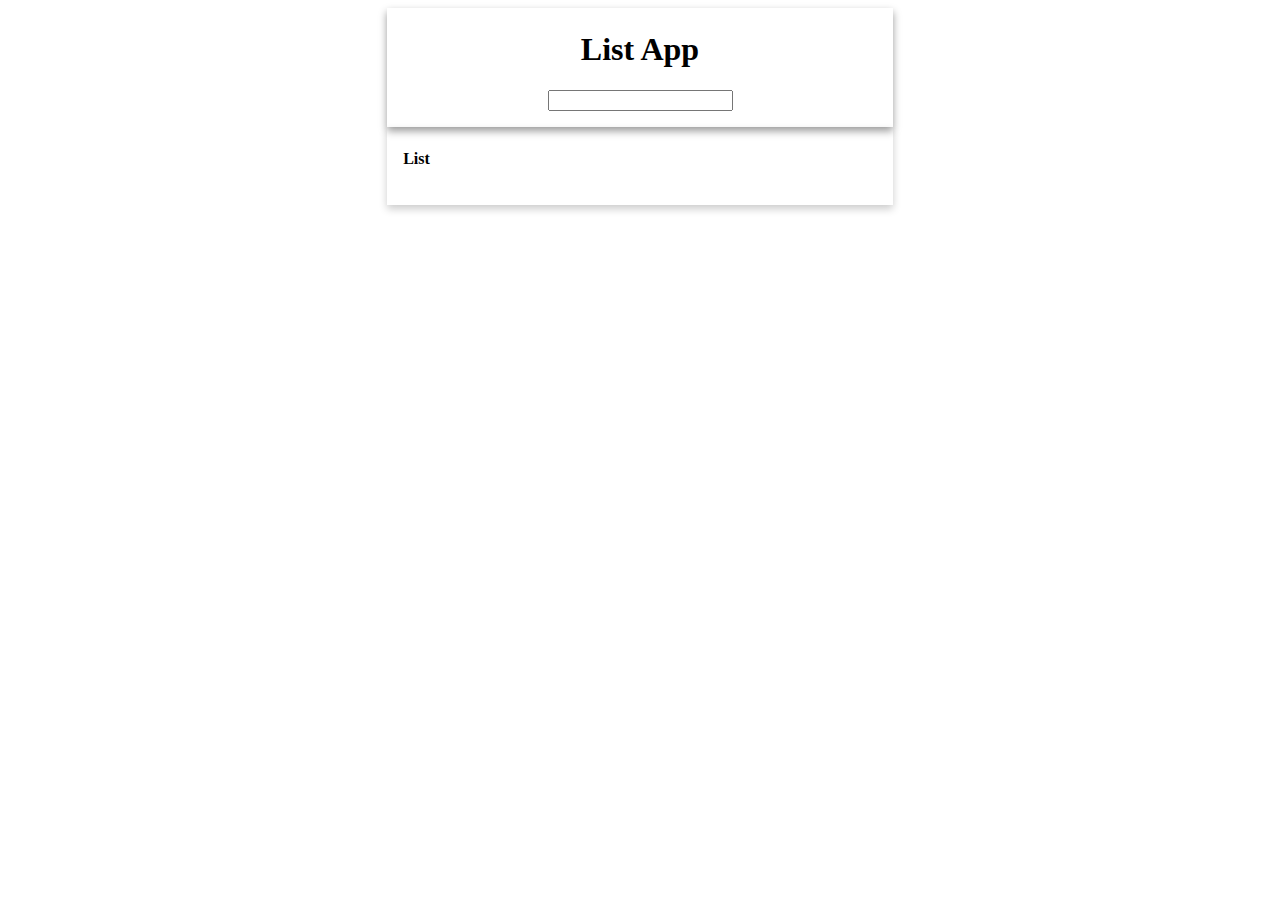
==== listApp/index.html @ cb2b2afa "Initial Commit" ====
<!DOCTYPE html>
<html lang="en">
<head>
    <meta charset="UTF-8">
    <meta name="viewport" content="width=device-width, initial-scale=1.0">
    <title>List App</title>

    <link rel="stylesheet" href="style.css">    
    <script src="index.js"></script>
</head>

<body>
    <div class="title-card">
        <div class="container center">
            <h1>List App</h1>
            <input id="list-element">
        </div>
        
    </div>

    <div class="card">
        <div class="container">
          <h4><b>List</b></h4>
          <!-- Elements -->
          <p id="list"></p>
        </div>
      </div>
</body>
</html>
---- listApp/style.css ----
.card {
    margin-left: 30%;
    margin-right: 30%;
    box-shadow: 0 4px 8px 0 rgba(0,0,0,0.2);
    transition: 0.3s;
  }
.title-card {
    margin-left: 30%;
    margin-right: 30%;
    box-shadow: 0 4px 8px 0 rgba(0,0,0,0.4);
    transition: 0.3s;
  }
  
.container {
    padding: 2px 16px;
    padding-bottom: 16px;
  }

.center {
    text-align: center;
}
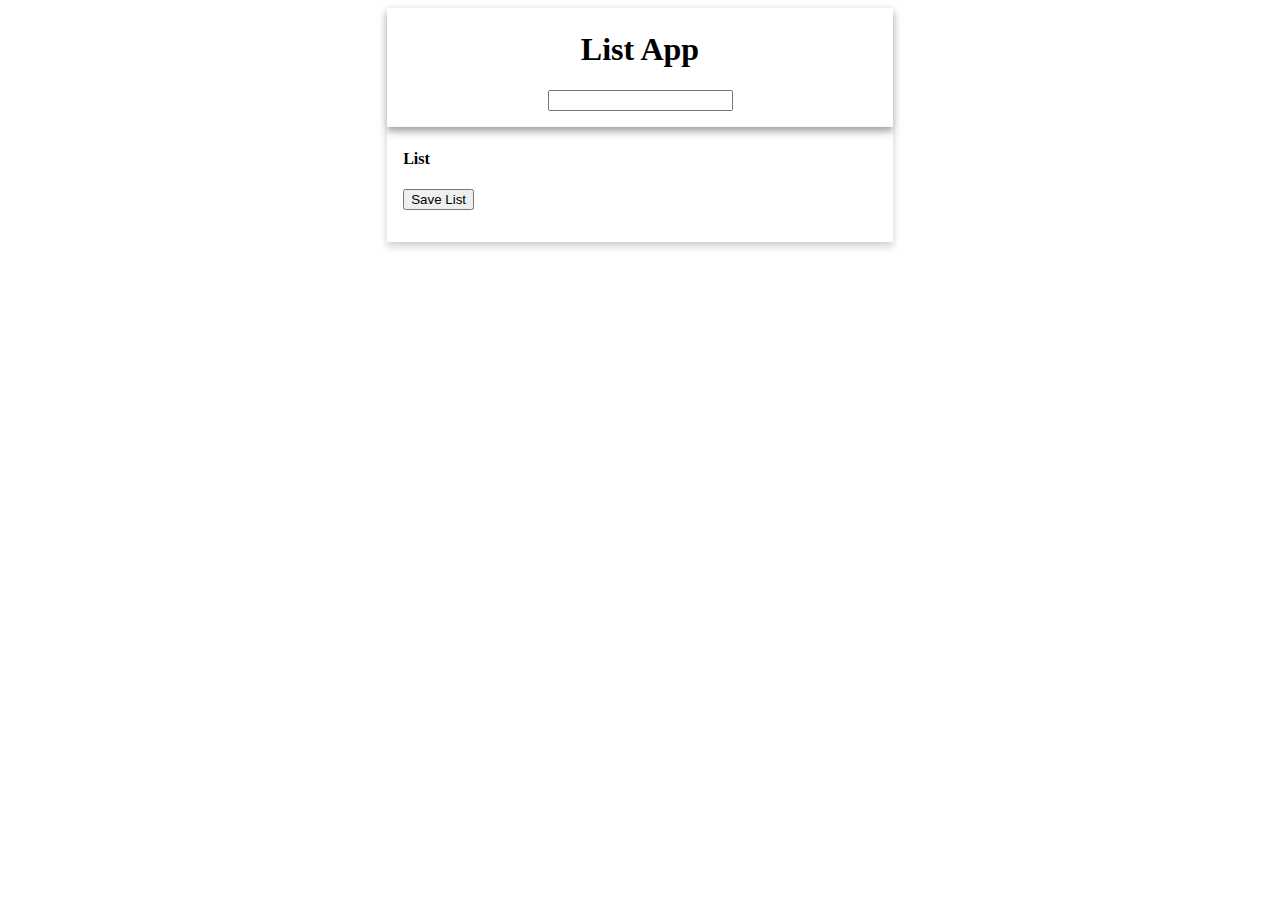
==== commit 9e53ae39: "Added Save Button" ====
--- a/listApp/index.html
+++ b/listApp/index.html
@@ -21,9 +21,10 @@
     <div class="card">
         <div class="container">
           <h4><b>List</b></h4>
+          <button id="saveButton">Save List</button>
           <!-- Elements -->
           <p id="list"></p>
         </div>
       </div>
 </body>
-</html>+</html>
